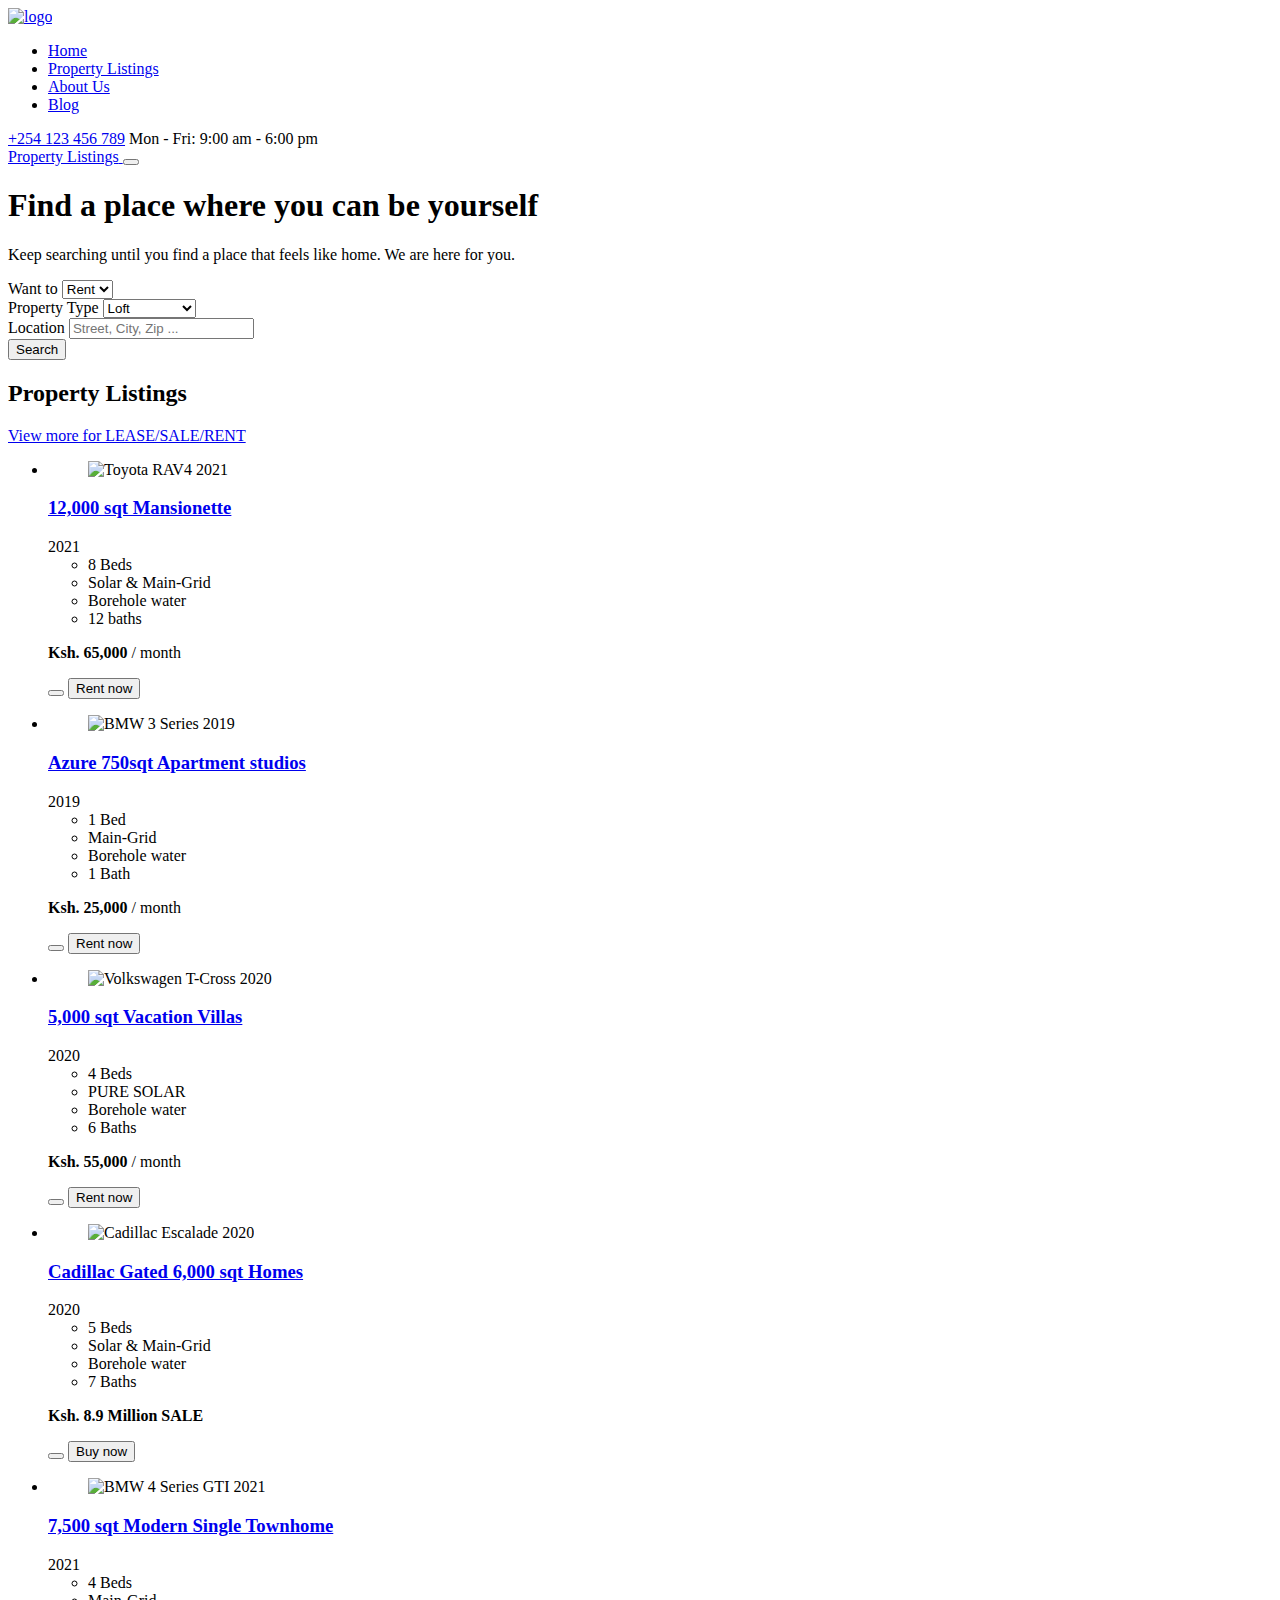
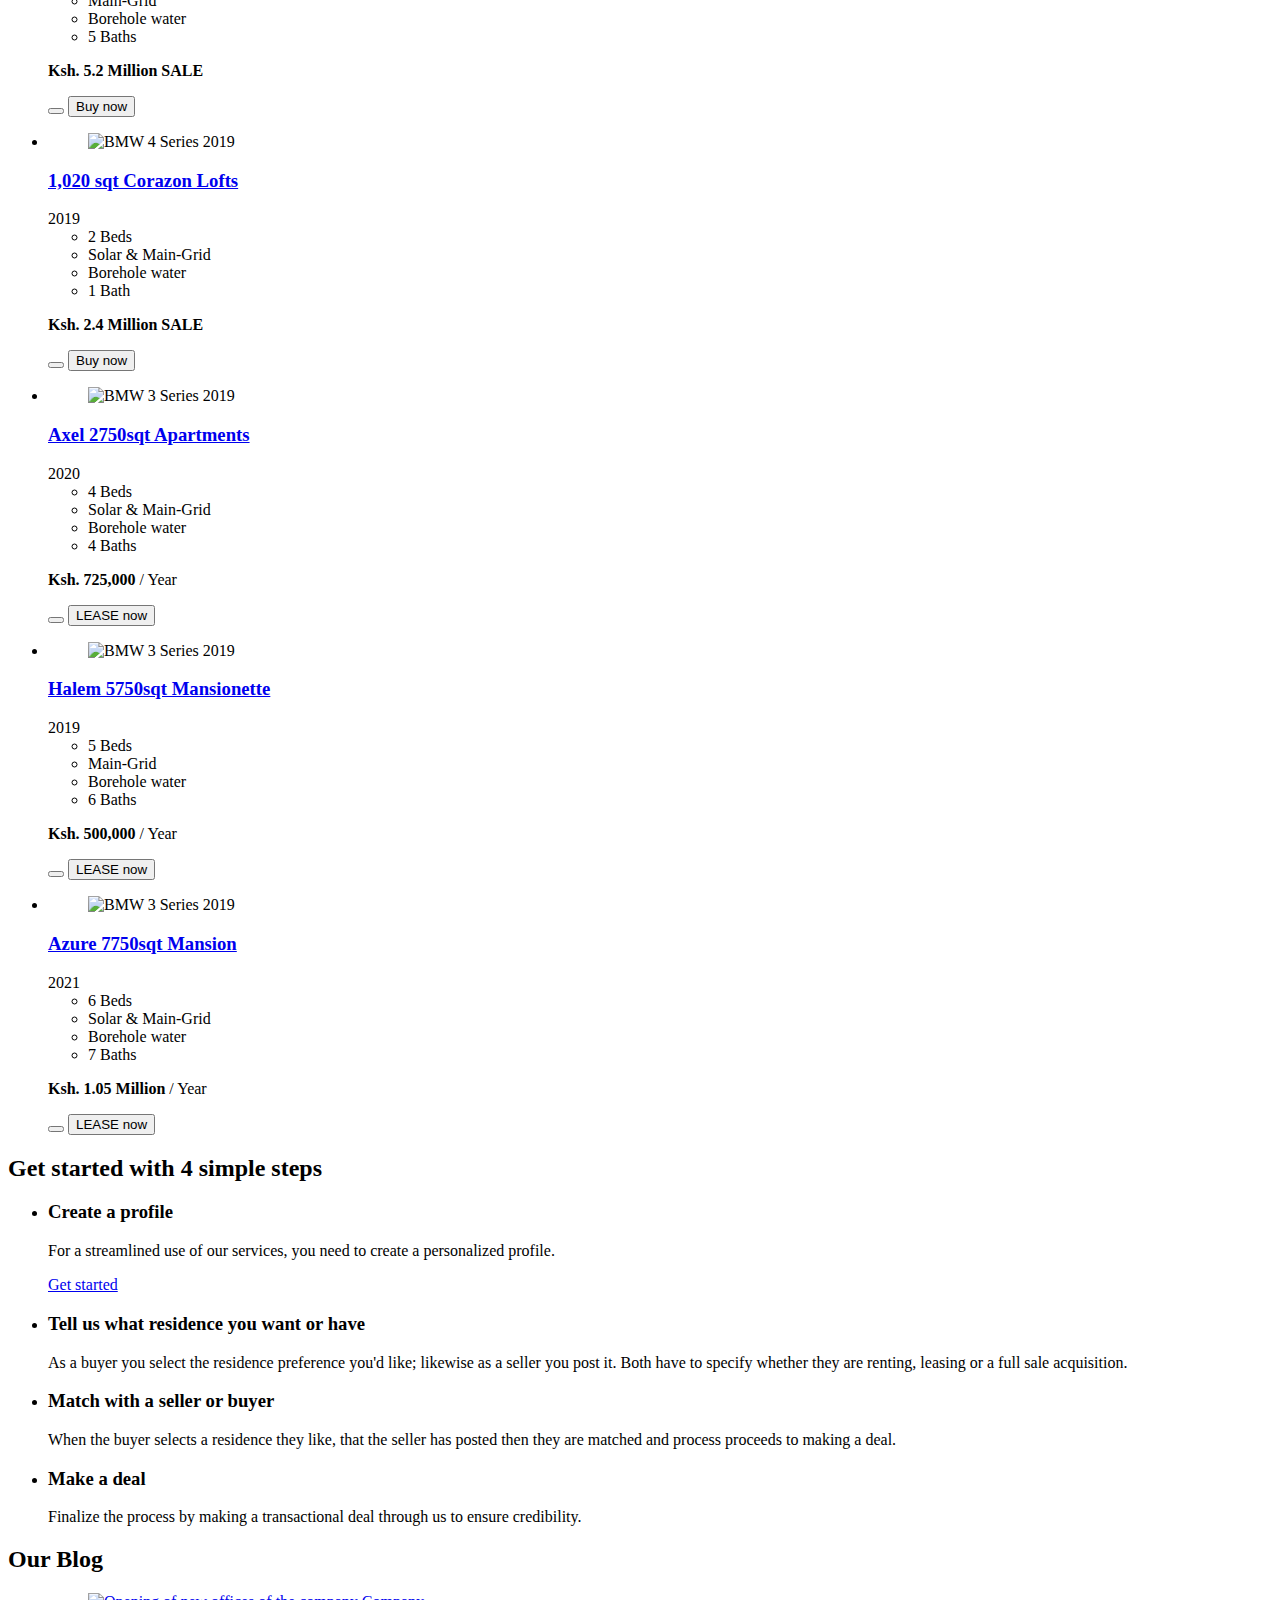
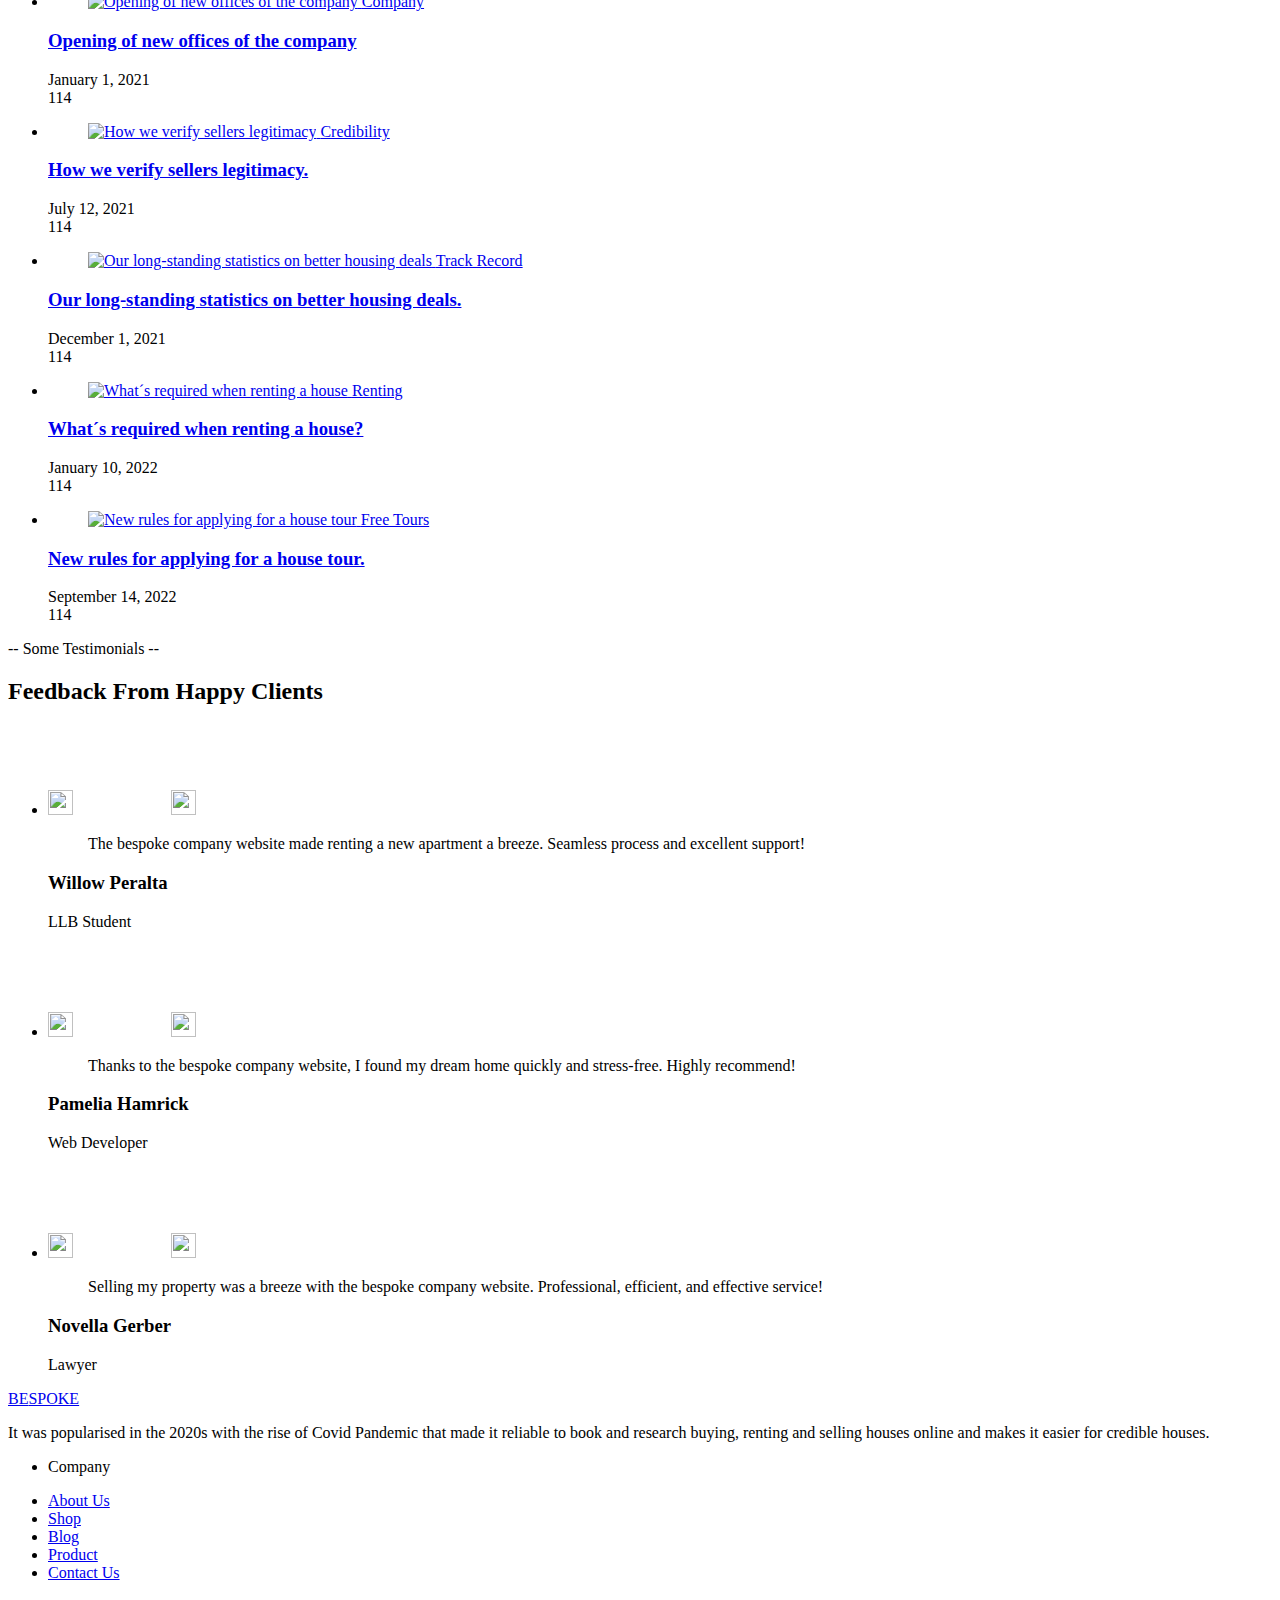
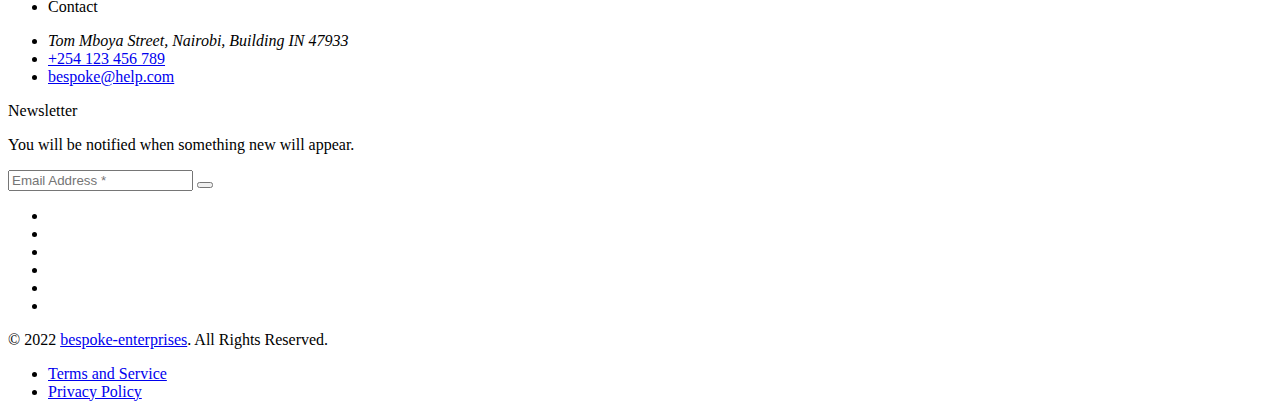
==== index.html @ 3515eee9 "Add files via upload" ====
<!DOCTYPE html>
<html lang="en">

<head>
    <meta charset="UTF-8">
    <meta http-equiv="X-UA-Compatible" content="IE=edge">
    <meta name="viewport" content="width=device-width, initial-scale=1.0">
    <title>BESPOKE</title>

    <!--
      - favicon
      --->

    <link rel="icon" type="image/x-icon" href="favicon.ico">



    <!--
      - custom css link
    -->
    <link rel="stylesheet" href="./assets/css/home.css">

    <!--
      - google font link
    -->
    <link rel="preconnect" href="https://fonts.googleapis.com">
    <link rel="preconnect" href="https://fonts.gstatic.com" crossorigin>
    <link href="https://fonts.googleapis.com/css2?family=Montserrat:wght@400;600;700&display=swap"
          rel="stylesheet">

    <!---
        - google icon link
    --->
    <link rel="stylesheet" href="https://fonts.googleapis.com/css2?family=Material+Symbols+Rounded:opsz,wght,FILL,GRAD@24,400,0..1,0" />

</head>

<body>

  <!--- HEADER --->

    <header class="header " data-header>
        <div class="container">

            <div class="overlay" data-overlay></div>

            <a href="#" class="logo">
                <img src="./assets/images/logos.png" alt="logo">
            </a>

            <nav class="navbar" data-navbar>
                <ul class="navbar-list">

                    <li>
                        <a href="#home" class="navbar-link" data-nav-link>Home</a>
                    </li>

                    <li>
                        <a href="#property-listings" class="navbar-link" data-nav-link>Property Listings</a>
                    </li>

                    <li>
                        <a href="#" class="navbar-link" data-nav-link>About Us</a>
                    </li>

                    <li>
                        <a href="#blog" class="navbar-link" data-nav-link>Blog</a>
                    </li>

                </ul>
            </nav>


                <div class="header-actions">

                    <div class="header-contact">
                        <a href="tel:+25412356789" class="contact-link">+254 123 456 789</a>

                        <span class="contact-time">Mon - Fri: 9:00 am - 6:00 pm</span>
                    </div>

                    <a href="#property-listings" class="btn" aria-labelledby="aria-label-txt">
                        <ion-icon name="home"></ion-icon>

                        <span id="aria-label-txt">Property Listings</span>
                    </a>

                    <a href="#" class="btn user-btn" aria-label="Profile">
                        <ion-icon name="person-outline"></ion-icon>
                    </a>

                    <button class="nav-toggle-btn" data-nav-toggle-btn aria-label="Toggle Menu">
                        <span class="one"></span>
                        <span class="two"></span>
                        <span class="three"></span>
                    </button>

                </div>

        </div>
    </header>


  <main>
    <article>

        <!---- HERO ----->

        <section class="section hero" id="home">
            <div class="container">

                <div class="hero-content">

                    <h1 class="headline-large hero-title">Find a place where you can be yourself</h1>

                    <p class="body-large hero-text">
                        Keep searching until you find a place that feels like home. We are here for you.
                    </p>
                </div>

                <div class="hero-banner"></div>

                <form action="" method="get" class="hero-form">

                        <div class="input-wrapper">

                          <label class="input-label">
                            <span class="label-medium label">Want to</span>

                            <select name="want-to" class="input-field">
                                <option value="buy" selected>Buy</option>
                                <option value="sell" selected>Sell</option>
                                <option value="rent" selected>Rent</option>
                            </select>

                            <!--<span class="material-symbols-rounded" aria-hidden="true">real estate agent</span> -->
                          </label>
                        </div>

                        <div class="input-wrapper">

                          <label class="input-label">
                            <span class="label-medium label">Property Type</span>

                            <select name="property-type" class="input-field">
                                <option value="any" selected>Any</option>
                                <option value="houses" selected>Houses</option>
                                <option value="apartments" selected>Apartments</option>
                                <option value="villa" selected>Villa</option>
                                <option value="town home" selected>Town Home</option>
                                <option value="bungalow" selected>Bungalow</option>
                                <option value="loft" selected>Loft</option>
                            </select>

                            <!-- <span class="material-symbols-rounded" aria-hidden="true">gite</span> -->
                          </label>
                        </div>

                        <div class="input-wrapper">

                          <label class="input-label">
                            <span class="label-medium label">Location</span>

                            <input type="text" name="location" placeholder="Street, City, Zip ..." class="input-field">

                            <!-- <span class="material-symbols-rounded" aria-hidden="true">location_on</span> -->
                          </label>
                        </div>

                        <button type="submit" class="btn">
                            <!-- <span class="material-symbols-rounded" aria-hidden="true">search</span> -->

                            <span class="label-medium" >Search</span>
                        </button>
                </form>

            </div>
        </section>


       <!---- LOGIN FORM  ----->





        <!---- PROPERTY SECTION ----->

        <section class="section property-listings" id="property-listings">
            <div class="container">

                <div class="title-wrapper">
                    <h2 class="h2 section-title">Property Listings</h2>

                    <a href="#" class="property-listings-link">
                        <span>View more for LEASE/SALE/RENT</span>

                        <ion-icon name="arrow-forward-outline"></ion-icon>
                    </a>
                </div>

                <ul class="property-listings-list">

                    <li>
                        <div class="property-listings-card">

                            <figure class="card-banner">
                                <img src="./assets/images/banner_1.jpg" alt="Toyota RAV4 2021" loading="lazy" width="440" height="300"
                                     class="w-100">
                            </figure>

                            <div class="card-content">

                                <div class="card-title-wrapper">
                                    <h3 class="h3 card-title">
                                        <a href="#">12,000 sqt Mansionette</a>
                                    </h3>

                                    <data class="year" value="2021">2021</data>
                                </div>

                                <ul class="card-list">

                                    <li class="card-list-item">
                                        <ion-icon name="people-outline"></ion-icon>

                                        <span class="card-item-text">8 Beds</span>
                                    </li>

                                    <li class="card-list-item">
                                        <ion-icon name="flash-outline"></ion-icon>

                                        <span class="card-item-text">Solar & Main-Grid</span>
                                    </li>

                                    <li class="card-list-item">
                                        <ion-icon name="speedometer-outline"></ion-icon>

                                        <span class="card-item-text">Borehole water</span>
                                    </li>

                                    <li class="card-list-item">
                                        <ion-icon name="hardware-chip-outline"></ion-icon>

                                        <span class="card-item-text">12 baths</span>
                                    </li>

                                </ul>

                                <div class="card-price-wrapper">

                                    <p class="card-price">
                                        <strong>Ksh. 65,000</strong> / month
                                    </p>

                                    <button class="btn fav-btn" aria-label="Add to favourite list">
                                        <ion-icon name="heart-outline"></ion-icon>
                                    </button>

                                    <button class="btn">Rent now</button>

                                </div>

                            </div>

                        </div>
                    </li>

                    <li>
                        <div class="property-listings-card">

                            <figure class="card-banner">
                                <img src="./assets/images/banner_2.jpg" alt="BMW 3 Series 2019" loading="lazy" width="440" height="300"
                                     class="w-100">
                            </figure>

                            <div class="card-content">

                                <div class="card-title-wrapper">
                                    <h3 class="h3 card-title">
                                        <a href="#">Azure 750sqt Apartment studios </a>
                                    </h3>

                                    <data class="year" value="2019">2019</data>
                                </div>

                                <ul class="card-list">

                                    <li class="card-list-item">
                                        <ion-icon name="people-outline"></ion-icon>

                                        <span class="card-item-text">1 Bed</span>
                                    </li>

                                    <li class="card-list-item">
                                        <ion-icon name="flash-outline"></ion-icon>

                                        <span class="card-item-text">Main-Grid</span>
                                    </li>

                                    <li class="card-list-item">
                                        <ion-icon name="speedometer-outline"></ion-icon>

                                        <span class="card-item-text">Borehole water</span>
                                    </li>

                                    <li class="card-list-item">
                                        <ion-icon name="hardware-chip-outline"></ion-icon>

                                        <span class="card-item-text">1 Bath</span>
                                    </li>

                                </ul>

                                <div class="card-price-wrapper">

                                    <p class="card-price">
                                        <strong>Ksh. 25,000</strong> / month
                                    </p>

                                    <button class="btn fav-btn" aria-label="Add to favourite list">
                                        <ion-icon name="heart-outline"></ion-icon>
                                    </button>

                                    <button class="btn">Rent now</button>

                                </div>

                            </div>

                        </div>
                    </li>

                    <li>
                        <div class="property-listings-card">

                            <figure class="card-banner">
                                <img src="./assets/images/banner_3.jpg" alt="Volkswagen T-Cross 2020" loading="lazy" width="440"
                                     height="300" class="w-100">
                            </figure>

                            <div class="card-content">

                                <div class="card-title-wrapper">
                                    <h3 class="h3 card-title">
                                        <a href="#">5,000 sqt Vacation Villas</a>
                                    </h3>

                                    <data class="year" value="2020">2020</data>
                                </div>

                                <ul class="card-list">

                                    <li class="card-list-item">
                                        <ion-icon name="people-outline"></ion-icon>

                                        <span class="card-item-text">4 Beds</span>
                                    </li>

                                    <li class="card-list-item">
                                        <ion-icon name="flash-outline"></ion-icon>

                                        <span class="card-item-text">PURE SOLAR</span>
                                    </li>

                                    <li class="card-list-item">
                                        <ion-icon name="speedometer-outline"></ion-icon>

                                        <span class="card-item-text">Borehole water</span>
                                    </li>

                                    <li class="card-list-item">
                                        <ion-icon name="hardware-chip-outline"></ion-icon>

                                        <span class="card-item-text">6 Baths </span>
                                    </li>

                                </ul>

                                <div class="card-price-wrapper">

                                    <p class="card-price">
                                        <strong>Ksh. 55,000</strong> / month
                                    </p>

                                    <button class="btn fav-btn" aria-label="Add to favourite list">
                                        <ion-icon name="heart-outline"></ion-icon>
                                    </button>

                                    <button class="btn">Rent now</button>

                                </div>

                            </div>

                        </div>
                    </li>

                    <li>
                        <div class="property-listings-card">

                            <figure class="card-banner">
                                <img src="./assets/images/banner_4.jpg" alt="Cadillac Escalade 2020" loading="lazy" width="440"
                                     height="300" class="w-100">
                            </figure>

                            <div class="card-content">

                                <div class="card-title-wrapper">
                                    <h3 class="h3 card-title">
                                        <a href="#">Cadillac Gated 6,000 sqt Homes</a>
                                    </h3>

                                    <data class="year" value="2020">2020</data>
                                </div>

                                <ul class="card-list">

                                    <li class="card-list-item">
                                        <ion-icon name="people-outline"></ion-icon>

                                        <span class="card-item-text">5 Beds</span>
                                    </li>

                                    <li class="card-list-item">
                                        <ion-icon name="flash-outline"></ion-icon>

                                        <span class="card-item-text">Solar & Main-Grid</span>
                                    </li>

                                    <li class="card-list-item">
                                        <ion-icon name="speedometer-outline"></ion-icon>

                                        <span class="card-item-text">Borehole water</span>
                                    </li>

                                    <li class="card-list-item">
                                        <ion-icon name="hardware-chip-outline"></ion-icon>

                                        <span class="card-item-text">7 Baths </span>
                                    </li>

                                </ul>

                                <div class="card-price-wrapper">

                                    <p class="card-price">
                                        <strong>Ksh. 8.9 Million SALE</strong>
                                    </p>

                                    <button class="btn fav-btn" aria-label="Add to favourite list">
                                        <ion-icon name="heart-outline"></ion-icon>
                                    </button>

                                    <button class="btn">Buy now</button>

                                </div>

                            </div>

                        </div>
                    </li>

                    <li>
                        <div class="property-listings-card">

                            <figure class="card-banner">
                                <img src="./assets/images/banner_5.jpg" alt="BMW 4 Series GTI 2021" loading="lazy" width="440"
                                     height="300" class="w-100">
                            </figure>

                            <div class="card-content">

                                <div class="card-title-wrapper">
                                    <h3 class="h3 card-title">
                                        <a href="#">7,500 sqt Modern Single Townhome</a>
                                    </h3>

                                    <data class="year" value="2021">2021</data>
                                </div>

                                <ul class="card-list">

                                    <li class="card-list-item">
                                        <ion-icon name="people-outline"></ion-icon>

                                        <span class="card-item-text">4 Beds</span>
                                    </li>

                                    <li class="card-list-item">
                                        <ion-icon name="flash-outline"></ion-icon>

                                        <span class="card-item-text">Main-Grid</span>
                                    </li>

                                    <li class="card-list-item">
                                        <ion-icon name="speedometer-outline"></ion-icon>

                                        <span class="card-item-text">Borehole water</span>
                                    </li>

                                    <li class="card-list-item">
                                        <ion-icon name="hardware-chip-outline"></ion-icon>

                                        <span class="card-item-text">5 Baths</span>
                                    </li>

                                </ul>

                                <div class="card-price-wrapper">

                                    <p class="card-price">
                                        <strong>Ksh. 5.2 Million SALE</strong>
                                    </p>

                                    <button class="btn fav-btn" aria-label="Add to favourite list">
                                        <ion-icon name="heart-outline"></ion-icon>
                                    </button>

                                    <button class="btn">Buy now</button>

                                </div>

                            </div>

                        </div>
                    </li>

                    <li>
                        <div class="property-listings-card">

                            <figure class="card-banner">
                                <img src="./assets/images/banner_6.jpg" alt="BMW 4 Series 2019" loading="lazy" width="440" height="300"
                                     class="w-100">
                            </figure>

                            <div class="card-content">

                                <div class="card-title-wrapper">
                                    <h3 class="h3 card-title">
                                        <a href="#">1,020 sqt Corazon Lofts</a>
                                    </h3>

                                    <data class="year" value="2019">2019</data>
                                </div>

                                <ul class="card-list">

                                    <li class="card-list-item">
                                        <ion-icon name="people-outline"></ion-icon>

                                        <span class="card-item-text">2 Beds</span>
                                    </li>

                                    <li class="card-list-item">
                                        <ion-icon name="flash-outline"></ion-icon>

                                        <span class="card-item-text">Solar & Main-Grid</span>
                                    </li>

                                    <li class="card-list-item">
                                        <ion-icon name="speedometer-outline"></ion-icon>

                                        <span class="card-item-text">Borehole water</span>
                                    </li>

                                    <li class="card-list-item">
                                        <ion-icon name="hardware-chip-outline"></ion-icon>

                                        <span class="card-item-text">1 Bath</span>
                                    </li>

                                </ul>

                                <div class="card-price-wrapper">

                                    <p class="card-price">
                                        <strong>Ksh. 2.4 Million SALE</strong>
                                    </p>

                                    <button class="btn fav-btn" aria-label="Add to favourite list">
                                        <ion-icon name="heart-outline"></ion-icon>
                                    </button>

                                    <button class="btn">Buy now</button>

                                </div>

                            </div>

                        </div>
                    </li>

                    <li>
                        <div class="property-listings-card">

                            <figure class="card-banner">
                                <img src="./assets/images/banner_7.jpg" alt="BMW 3 Series 2019" loading="lazy" width="440" height="300"
                                     class="w-100">
                            </figure>

                            <div class="card-content">

                                <div class="card-title-wrapper">
                                    <h3 class="h3 card-title">
                                        <a href="#">Axel 2750sqt Apartments </a>
                                    </h3>

                                    <data class="year" value="2019">2020</data>
                                </div>

                                <ul class="card-list">

                                    <li class="card-list-item">
                                        <ion-icon name="people-outline"></ion-icon>

                                        <span class="card-item-text">4 Beds</span>
                                    </li>

                                    <li class="card-list-item">
                                        <ion-icon name="flash-outline"></ion-icon>

                                        <span class="card-item-text">Solar & Main-Grid</span>
                                    </li>

                                    <li class="card-list-item">
                                        <ion-icon name="speedometer-outline"></ion-icon>

                                        <span class="card-item-text">Borehole water</span>
                                    </li>

                                    <li class="card-list-item">
                                        <ion-icon name="hardware-chip-outline"></ion-icon>

                                        <span class="card-item-text">4 Baths</span>
                                    </li>

                                </ul>

                                <div class="card-price-wrapper">

                                    <p class="card-price">
                                        <strong>Ksh. 725,000</strong> / Year
                                    </p>

                                    <button class="btn fav-btn" aria-label="Add to favourite list">
                                        <ion-icon name="heart-outline"></ion-icon>
                                    </button>

                                    <button class="btn">LEASE now</button>

                                </div>

                            </div>

                        </div>
                    </li>

                    <li>
                        <div class="property-listings-card">

                            <figure class="card-banner">
                                <img src="./assets/images/banner_8.jpg" alt="BMW 3 Series 2019" loading="lazy" width="440" height="300"
                                     class="w-100">
                            </figure>

                            <div class="card-content">

                                <div class="card-title-wrapper">
                                    <h3 class="h3 card-title">
                                        <a href="#">Halem 5750sqt Mansionette </a>
                                    </h3>

                                    <data class="year" value="2019">2019</data>
                                </div>

                                <ul class="card-list">

                                    <li class="card-list-item">
                                        <ion-icon name="people-outline"></ion-icon>

                                        <span class="card-item-text">5 Beds</span>
                                    </li>

                                    <li class="card-list-item">
                                        <ion-icon name="flash-outline"></ion-icon>

                                        <span class="card-item-text">Main-Grid</span>
                                    </li>

                                    <li class="card-list-item">
                                        <ion-icon name="speedometer-outline"></ion-icon>

                                        <span class="card-item-text">Borehole water</span>
                                    </li>

                                    <li class="card-list-item">
                                        <ion-icon name="hardware-chip-outline"></ion-icon>

                                        <span class="card-item-text">6 Baths</span>
                                    </li>

                                </ul>

                                <div class="card-price-wrapper">

                                    <p class="card-price">
                                        <strong>Ksh. 500,000</strong> / Year
                                    </p>

                                    <button class="btn fav-btn" aria-label="Add to favourite list">
                                        <ion-icon name="heart-outline"></ion-icon>
                                    </button>

                                    <button class="btn">LEASE now</button>

                                </div>

                            </div>

                        </div>
                    </li>

                    <li>
                        <div class="property-listings-card">

                            <figure class="card-banner">
                                <img src="./assets/images/banner_9.jpg" alt="BMW 3 Series 2019" loading="lazy" width="440" height="300"
                                     class="w-100">
                            </figure>

                            <div class="card-content">

                                <div class="card-title-wrapper">
                                    <h3 class="h3 card-title">
                                        <a href="#">Azure 7750sqt Mansion</a>
                                    </h3>

                                    <data class="year" value="2019">2021</data>
                                </div>

                                <ul class="card-list">

                                    <li class="card-list-item">
                                        <ion-icon name="people-outline"></ion-icon>

                                        <span class="card-item-text">6 Beds</span>
                                    </li>

                                    <li class="card-list-item">
                                        <ion-icon name="flash-outline"></ion-icon>

                                        <span class="card-item-text">Solar & Main-Grid</span>
                                    </li>

                                    <li class="card-list-item">
                                        <ion-icon name="speedometer-outline"></ion-icon>

                                        <span class="card-item-text">Borehole water</span>
                                    </li>

                                    <li class="card-list-item">
                                        <ion-icon name="hardware-chip-outline"></ion-icon>

                                        <span class="card-item-text">7 Baths</span>
                                    </li>

                                </ul>

                                <div class="card-price-wrapper">

                                    <p class="card-price">
                                        <strong>Ksh. 1.05 Million</strong> / Year
                                    </p>

                                    <button class="btn fav-btn" aria-label="Add to favourite list">
                                        <ion-icon name="heart-outline"></ion-icon>
                                    </button>

                                    <button class="btn">LEASE now</button>

                                </div>

                            </div>

                        </div>
                    </li>

                </ul>

            </div>
        </section>





        <!--
            #GETTING STARTED PROCESS
        -->

        <section class="section get-start">
            <div class="container">

                <h2 class="h2 section-title">Get started with 4 simple steps</h2>

                <ul class="get-start-list">

                    <li>
                        <div class="get-start-card">

                            <div class="card-icon icon-1">
                                <ion-icon name="person-add-outline"></ion-icon>
                            </div>

                            <h3 class="card-title">Create a profile</h3>

                            <p class="card-text">
                                For a streamlined use of our services, you need to create a personalized profile.
                            </p>

                            <a href="#" class="card-link">Get started</a>

                        </div>
                    </li>

                    <li>
                        <div class="get-start-card">

                            <div class="card-icon icon-2">
                                <ion-icon name="car-outline"></ion-icon>
                            </div>

                            <h3 class="card-title">Tell us what residence you want or have</h3>

                            <p class="card-text">
                                As a buyer you select the residence preference you'd like; likewise as a seller you post it.
                                Both have to specify whether they are renting, leasing or a full sale acquisition.
                            </p>

                        </div>
                    </li>

                    <li>
                        <div class="get-start-card">

                            <div class="card-icon icon-3">
                                <ion-icon name="person-outline"></ion-icon>
                            </div>

                            <h3 class="card-title">Match with a seller or buyer</h3>

                            <p class="card-text">
                                When the buyer selects a residence they like, that the seller has posted then they are matched and
                                process proceeds to making a deal.
                            </p>

                        </div>
                    </li>

                    <li>
                        <div class="get-start-card">

                            <div class="card-icon icon-4">
                                <ion-icon name="card-outline"></ion-icon>
                            </div>

                            <h3 class="card-title">Make a deal</h3>

                            <p class="card-text">
                                Finalize the process by making a transactional deal through us to ensure credibility.
                            </p>

                        </div>
                    </li>

                </ul>

            </div>
        </section>





        <!--
          - #BLOG
        -->

        <section class="section blog" id="blog">
            <div class="container">

                <h2 class="h2 section-title">Our Blog</h2>

                <ul class="blog-list has-scrollbar">

                    <li>
                        <div class="blog-card">

                            <figure class="card-banner">

                                <a href="#">
                                    <img src="./assets/images/blog-1.jpg" alt="Opening of new offices of the company" loading="lazy"
                                         class="w-100">
                                </a>

                                <a href="#" class="btn card-badge">Company</a>

                            </figure>

                            <div class="card-content">

                                <h3 class="h3 card-title">
                                    <a href="#">Opening of new offices of the company</a>
                                </h3>

                                <div class="card-meta">

                                    <div class="publish-date">
                                        <ion-icon name="time-outline"></ion-icon>

                                        <time datetime="2022-01-14">January 1, 2021</time>
                                    </div>

                                    <div class="comments">
                                        <ion-icon name="chatbubble-ellipses-outline"></ion-icon>

                                        <data value="114">114</data>
                                    </div>

                                </div>

                            </div>

                        </div>
                    </li>

                    <li>
                        <div class="blog-card">

                            <figure class="card-banner">

                                <a href="#">
                                    <img src="./assets/images/blogs-1.jpg" alt="How we verify sellers legitimacy" loading="lazy"
                                         class="w-100">
                                </a>

                                <a href="#" class="btn card-badge">Credibility</a>

                            </figure>

                            <div class="card-content">

                                <h3 class="h3 card-title">
                                    <a href="#">How we verify sellers legitimacy.</a>
                                </h3>

                                <div class="card-meta">

                                    <div class="publish-date">
                                        <ion-icon name="time-outline"></ion-icon>

                                        <time datetime="2022-01-14">July 12, 2021</time>
                                    </div>

                                    <div class="comments">
                                        <ion-icon name="chatbubble-ellipses-outline"></ion-icon>

                                        <data value="114">114</data>
                                    </div>

                                </div>

                            </div>

                        </div>
                    </li>

                    <li>
                        <div class="blog-card">

                            <figure class="card-banner">

                                <a href="#">
                                    <img src="./assets/images/blogs-3.jpg" alt="Our long-standing statistics on better housing deals" loading="lazy"
                                         class="w-100">
                                </a>

                                <a href="#" class="btn card-badge">Track Record</a>

                            </figure>

                            <div class="card-content">

                                <h3 class="h3 card-title">
                                    <a href="#">Our long-standing statistics on better housing deals.</a>
                                </h3>

                                <div class="card-meta">

                                    <div class="publish-date">
                                        <ion-icon name="time-outline"></ion-icon>

                                        <time datetime="2022-01-14">December 1, 2021</time>
                                    </div>

                                    <div class="comments">
                                        <ion-icon name="chatbubble-ellipses-outline"></ion-icon>

                                        <data value="114">114</data>
                                    </div>

                                </div>

                            </div>

                        </div>
                    </li>

                    <li>
                        <div class="blog-card">

                            <figure class="card-banner">

                                <a href="#">
                                    <img src="./assets/images/blogs-4.jpg" alt="What´s required when renting a house" loading="lazy"
                                         class="w-100">
                                </a>

                                <a href="#" class="btn card-badge">Renting</a>

                            </figure>

                            <div class="card-content">

                                <h3 class="h3 card-title">
                                    <a href="#">What´s required when renting a house?</a>
                                </h3>

                                <div class="card-meta">

                                    <div class="publish-date">
                                        <ion-icon name="time-outline"></ion-icon>

                                        <time datetime="2022-01-14">January 10, 2022</time>
                                    </div>

                                    <div class="comments">
                                        <ion-icon name="chatbubble-ellipses-outline"></ion-icon>

                                        <data value="114">114</data>
                                    </div>

                                </div>

                            </div>

                        </div>
                    </li>

                    <li>
                        <div class="blog-card">

                            <figure class="card-banner">

                                <a href="#">
                                    <img src="./assets/images/blogs-5.jpg" alt="New rules for applying for a house tour" loading="lazy"
                                         class="w-100">
                                </a>

                                <a href="#" class="btn card-badge">Free Tours</a>

                            </figure>

                            <div class="card-content">

                                <h3 class="h3 card-title">
                                    <a href="#">New rules for applying for a house tour.</a>
                                </h3>

                                <div class="card-meta">

                                    <div class="publish-date">
                                        <ion-icon name="time-outline"></ion-icon>

                                        <time datetime="2022-01-14">September 14, 2022</time>
                                    </div>

                                    <div class="comments">
                                        <ion-icon name="chatbubble-ellipses-outline"></ion-icon>

                                        <data value="114">114</data>
                                    </div>

                                </div>

                            </div>

                        </div>
                    </li>

                </ul>

            </div>
        </section>







        <!--
         - #TESTIMONIALS
       -->

       <section class="section testimonials" id="testimonials">
          <div class="container">

            <p class="section-subtitle"> -- Some Testimonials --</p>

            <h2 class="h2 section-title">Feedback From Happy Clients</h2>

            <ul class="has-scrollbar">

                <li class="testi-item">
                    <div class="testi-card">

                        <div class="card-header">

                            <img src="./assets/images/quote-left.png" width="25" height="25" aria-hidden="true" alt="">

                            <img src="./assets/images/testimonial-1.jpg" width="90" height="90" loading="lazy"
                             alt="Willow Peralta" class="card-avatar">

                            <img src="./assets/images/quote-right.png" width="25" height="25" aria-hidden="true" alt="">

                        </div>

                        <div class="rating-wrapper">
                            <ion-icon name="star"></ion-icon>
                            <ion-icon name="star"></ion-icon>
                            <ion-icon name="star"></ion-icon>
                            <ion-icon name="star"></ion-icon>
                            <ion-icon name="star"></ion-icon>
                        </div>

                        <blockquote class="card-text">
                            The bespoke company website made renting a new apartment a breeze.
                            Seamless process and excellent support!
                        </blockquote>

                        <h3 class="card-title">Willow Peralta</h3>

                        <p class="card-subtitle">LLB Student</p>

                    </div>
                </li>

                <li class="testi-item">
                    <div class="testi-card">

                        <div class="card-header">

                            <img src="./assets/images/quote-left.png" width="25" height="25" aria-hidden="true" alt="">

                            <img src="./assets/images/testimonial-2.jpg" width="90" height="90" loading="lazy"
                             alt="Pamelia Hamrick" class="card-avatar">

                            <img src="./assets/images/quote-right.png" width="25" height="25" aria-hidden="true" alt="">

                        </div>

                        <div class="rating-wrapper">
                            <ion-icon name="star"></ion-icon>
                            <ion-icon name="star"></ion-icon>
                            <ion-icon name="star"></ion-icon>
                            <ion-icon name="star"></ion-icon>
                            <ion-icon name="star"></ion-icon>
                        </div>

                        <blockquote class="card-text">
                            Thanks to the bespoke company website,
                            I found my dream home quickly and stress-free. Highly recommend!
                        </blockquote>

                        <h3 class="card-title">Pamelia Hamrick</h3>

                        <p class="card-subtitle">Web Developer</p>

                    </div>
                </li>

                <li class="testi-item">
                    <div class="testi-card">

                        <div class="card-header">

                            <img src="./assets/images/quote-left.png" width="25" height="25" aria-hidden="true" alt="">

                            <img src="./assets/images/testimonial-3.jpg" width="90" height="90" loading="lazy"
                             alt="Novella Gerber" class="card-avatar">

                            <img src="./assets/images/quote-right.png" width="25" height="25" aria-hidden="true" alt="">

                        </div>

                        <div class="rating-wrapper">
                            <ion-icon name="star"></ion-icon>
                            <ion-icon name="star"></ion-icon>
                            <ion-icon name="star"></ion-icon>
                            <ion-icon name="star"></ion-icon>
                            <ion-icon name="star"></ion-icon>
                        </div>

                        <blockquote class="card-text">
                            Selling my property was a breeze with the bespoke company website.
                            Professional, efficient, and effective service!
                        </blockquote>

                        <h3 class="card-title">Novella Gerber</h3>

                        <p class="card-subtitle"> Lawyer</p>

                    </div>
                </li>

            </ul>

          </div>

       </section>


    </article>
  </main>




  <!--
     - #FOOTER
  -->

  <footer class="footer">

    <div class="footer-top">
        <div class="container">

            <div class="footer-brand">

                <a href="./index.html" class="logo">BE<span class="span">SPOKE</span></a>

                <p class="footer-text">
                    It was popularised in the 2020s with the rise of Covid Pandemic that made it reliable to book and
                    research buying, renting and selling
                    houses online and makes it easier for credible houses.
                </p>

            </div>

            <ul class="footer-list">

                <li>
                    <p class="footer-list-title">Company</p>
                </li>

                <li>
                    <a href="#blog" class="footer-link">About Us</a>
                </li>

                <li>
                    <a href="#property-listings" class="footer-link">Shop</a>
                </li>

                <li>
                    <a href="#blog" class="footer-link">Blog</a>
                </li>

                <li>
                    <a href="#property-listings" class="footer-link">Product</a>
                </li>

                <li>
                    <a href="#home" class="footer-link">Contact Us</a>
                </li>

            </ul>

            <ul class="footer-list">

                <li>
                    <p class="footer-list-title">Contact</p>
                </li>

                <li class="footer-item">
                    <div class="contact-icon">
                        <ion-icon name="location-outline"></ion-icon>
                    </div>

                    <address class="contact-link">
                        Tom Mboya Street, Nairobi, Building IN 47933
                    </address>
                </li>

                <li class="footer-item">
                    <div class="contact-icon">
                        <ion-icon name="call-outline"></ion-icon>
                    </div>

                    <a href="tel:+1800123456789" class="contact-link">+254 123 456 789</a>
                </li>

                <li class="footer-item">
                    <div class="contact-icon">
                        <ion-icon name="mail-outline"></ion-icon>
                    </div>

                    <a href="mailto:bespoke@help.com" class="contact-link">bespoke@help.com</a>
                </li>

            </ul>

            <div class="footer-list">

                <p class="footer-list-title">Newsletter</p>

                <p class="newsletter-text">
                    You will be notified when something new will appear.
                </p>

                <form action="" class="footer-form">
                    <input type="email" name="email" placeholder="Email Address *" required class="footer-input">

                    <button type="submit" class="footer-form-btn" aria-label="Submit">
                        <ion-icon name="mail-outline"></ion-icon>
                    </button>
                </form>

            </div>

        </div>
    </div>

    <div class="footer-bottom">


            <ul class="social-list">

                <li>
                    <a href="#" class="social-link">
                        <ion-icon name="logo-facebook"></ion-icon>
                    </a>
                </li>

                <li>
                    <a href="#" class="social-link">
                        <ion-icon name="logo-instagram"></ion-icon>
                    </a>
                </li>

                <li>
                    <a href="#" class="social-link">
                        <ion-icon name="logo-twitter"></ion-icon>
                    </a>
                </li>

                <li>
                    <a href="#" class="social-link">
                        <ion-icon name="logo-linkedin"></ion-icon>
                    </a>
                </li>

                <li>
                    <a href="#" class="social-link">
                        <ion-icon name="logo-skype"></ion-icon>
                    </a>
                </li>

                <li>
                    <a href="#" class="social-link">
                        <ion-icon name="mail-outline"></ion-icon>
                    </a>
                </li>

            </ul>

            <p class="copyright">
                &copy; 2022 <a href="#" class="copyright-link">bespoke-enterprises</a>. All Rights Reserved.
            </p>

            <ul class="footer-bottom-list">

                <li>
                    <a href="#" class="footer-bottom-link">Terms and Service</a>
                </li>

                <li>
                    <a href="#" class="footer-bottom-link">Privacy Policy</a>
                </li>

            </ul>


    </div>

  </footer>


<!--
  - custom js link
-->
<script src="./assets/js/script.js"></script>

<!--
  - ionicon link
-->
<script type="module" src="https://unpkg.com/ionicons@5.5.2/dist/ionicons/ionicons.esm.js"></script>
<script nomodule src="https://unpkg.com/ionicons@5.5.2/dist/ionicons/ionicons.js"></script>

</body>

</html>
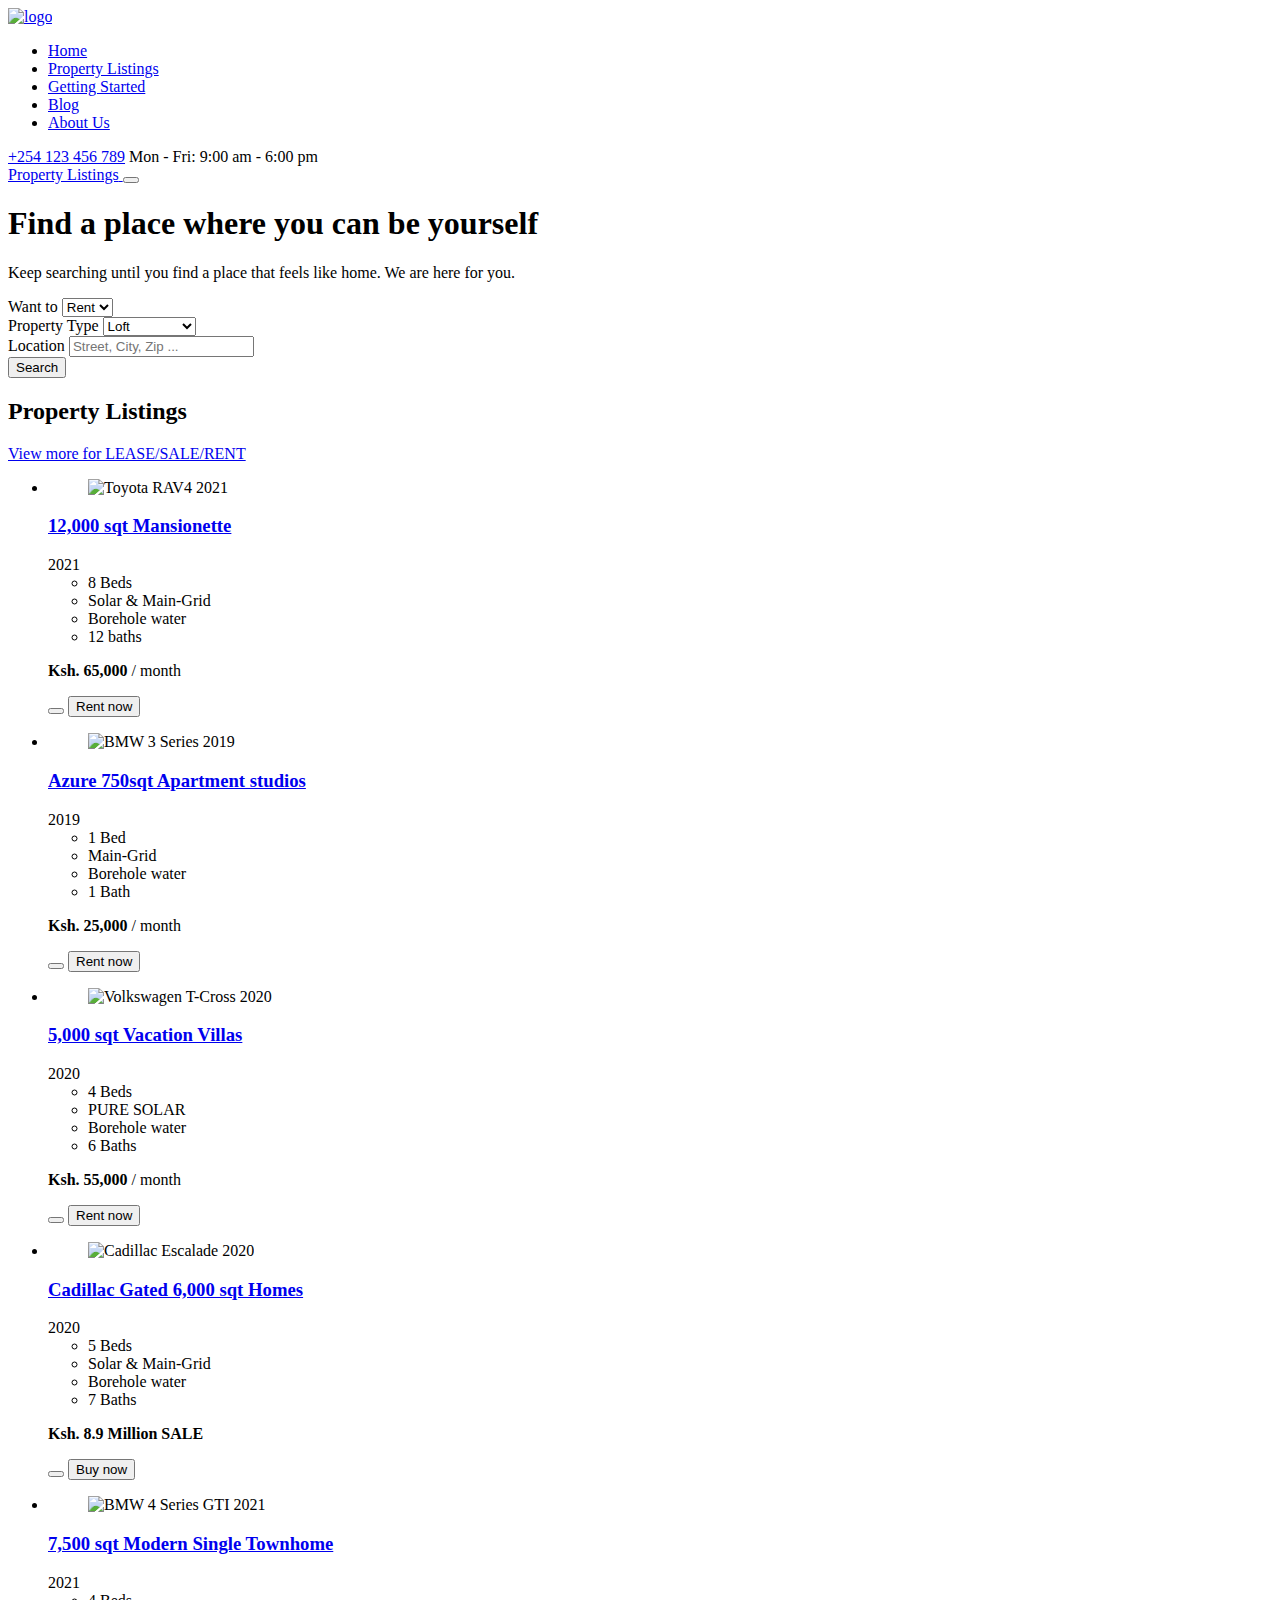
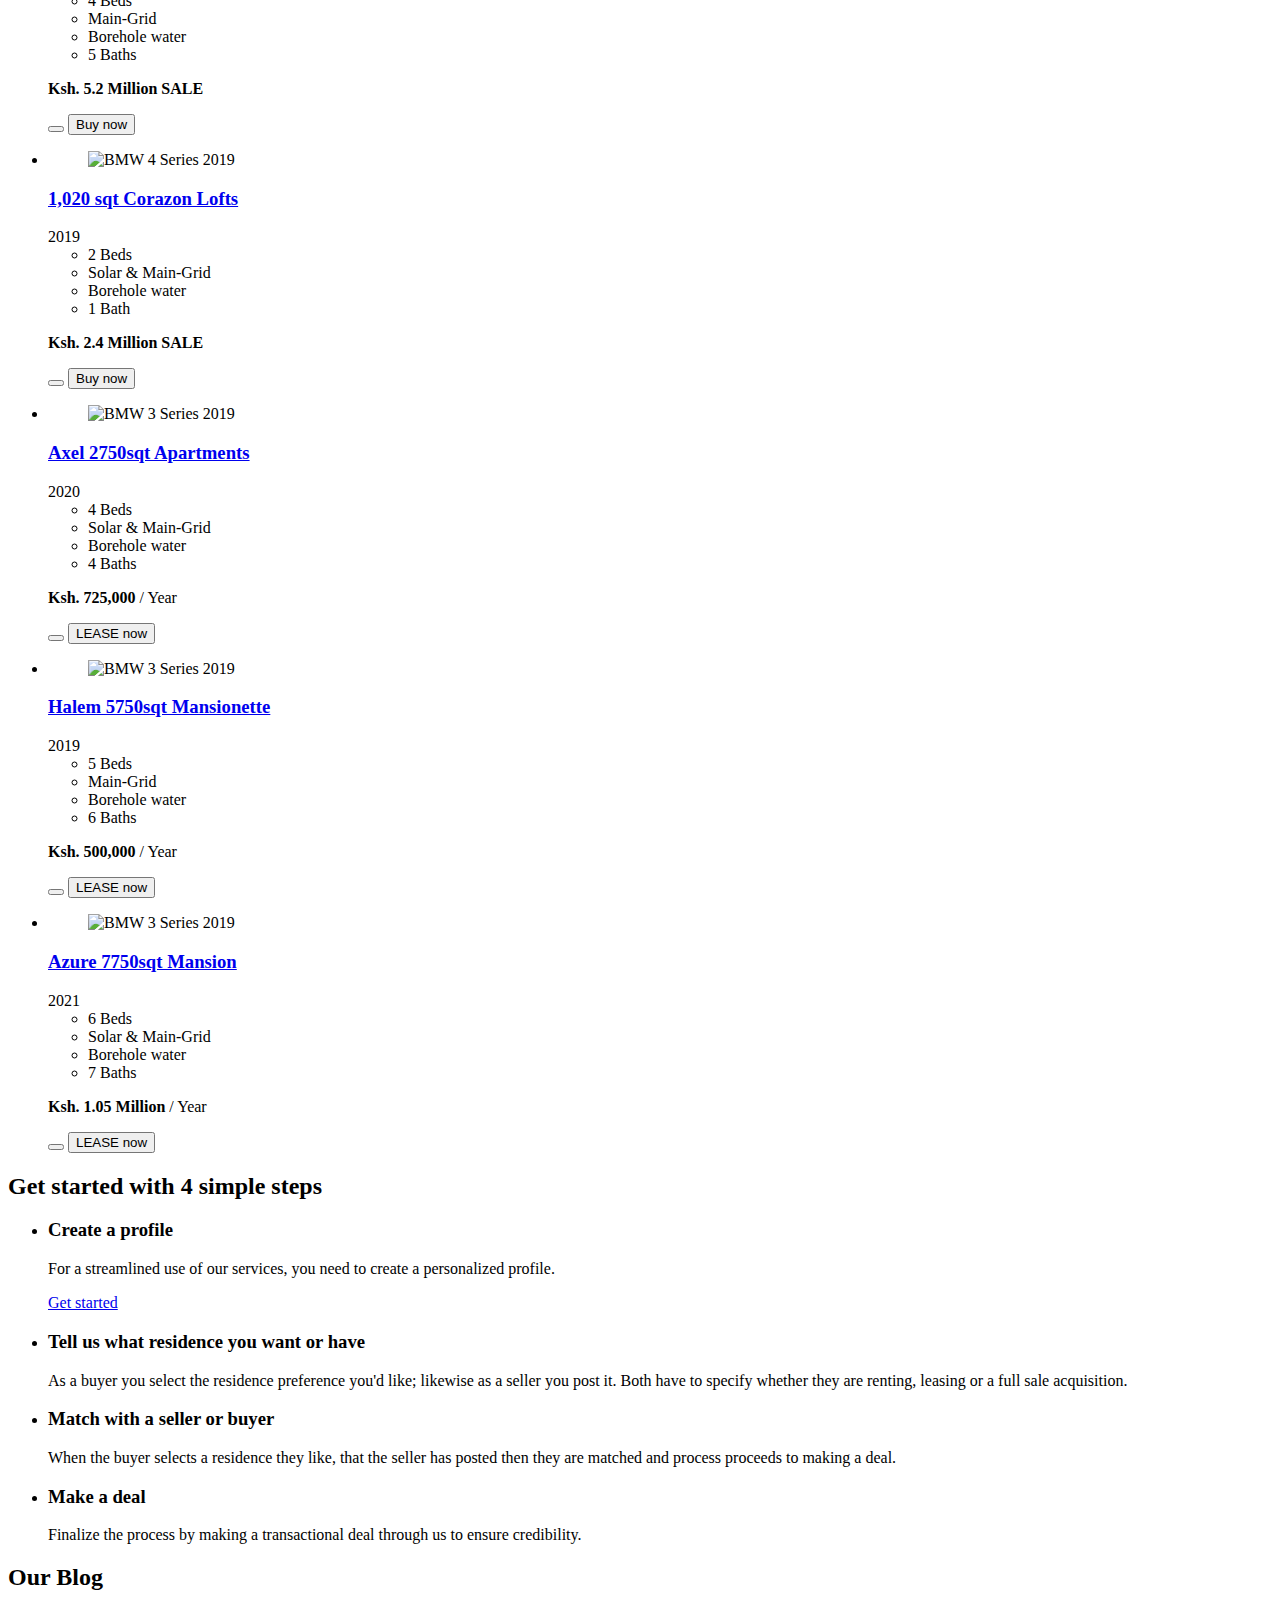
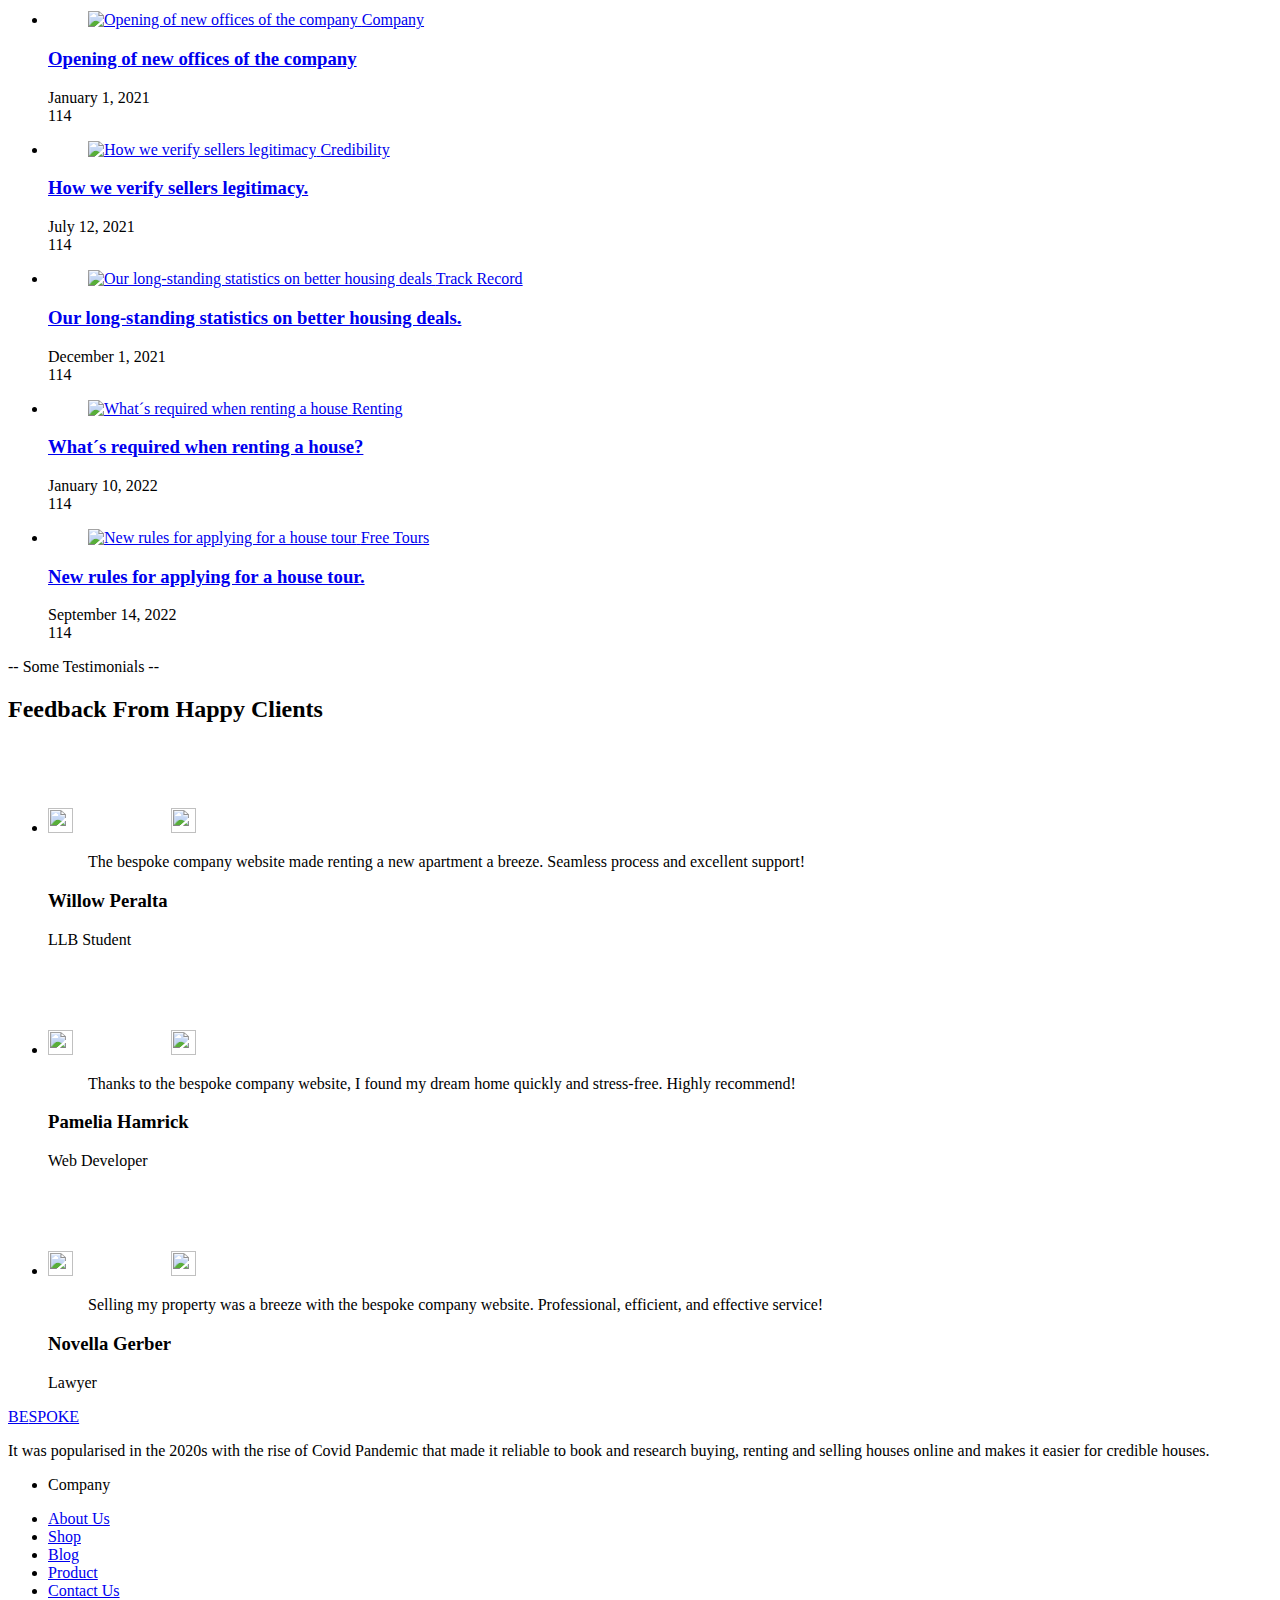
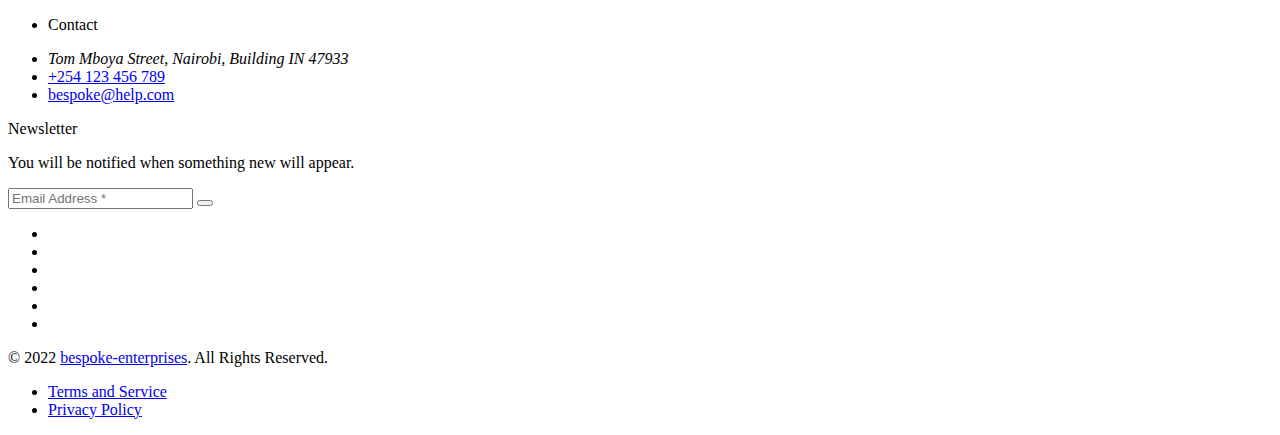
==== commit 7cb3fc4a: "Update index.html" ====
--- a/index.html
+++ b/index.html
@@ -60,12 +60,17 @@
                     </li>
 
                     <li>
-                        <a href="#" class="navbar-link" data-nav-link>About Us</a>
+                        <a href="#starting" class="navbar-link" data-nav-link>Getting Started</a>
                     </li>
 
                     <li>
                         <a href="#blog" class="navbar-link" data-nav-link>Blog</a>
                     </li>
+
+                    <li>
+                        <a href="#footer" class="navbar-link" data-nav-link>About Us</a>
+                    </li>
+                    
 
                 </ul>
             </nav>
@@ -799,7 +804,7 @@
             #GETTING STARTED PROCESS
         -->
 
-        <section class="section get-start">
+        <section class="section get-start" id="starting">
             <div class="container">
 
                 <h2 class="h2 section-title">Get started with 4 simple steps</h2>
@@ -1242,7 +1247,7 @@
      - #FOOTER
   -->
 
-  <footer class="footer">
+  <footer class="footer" id="footer">
 
     <div class="footer-top">
         <div class="container">
